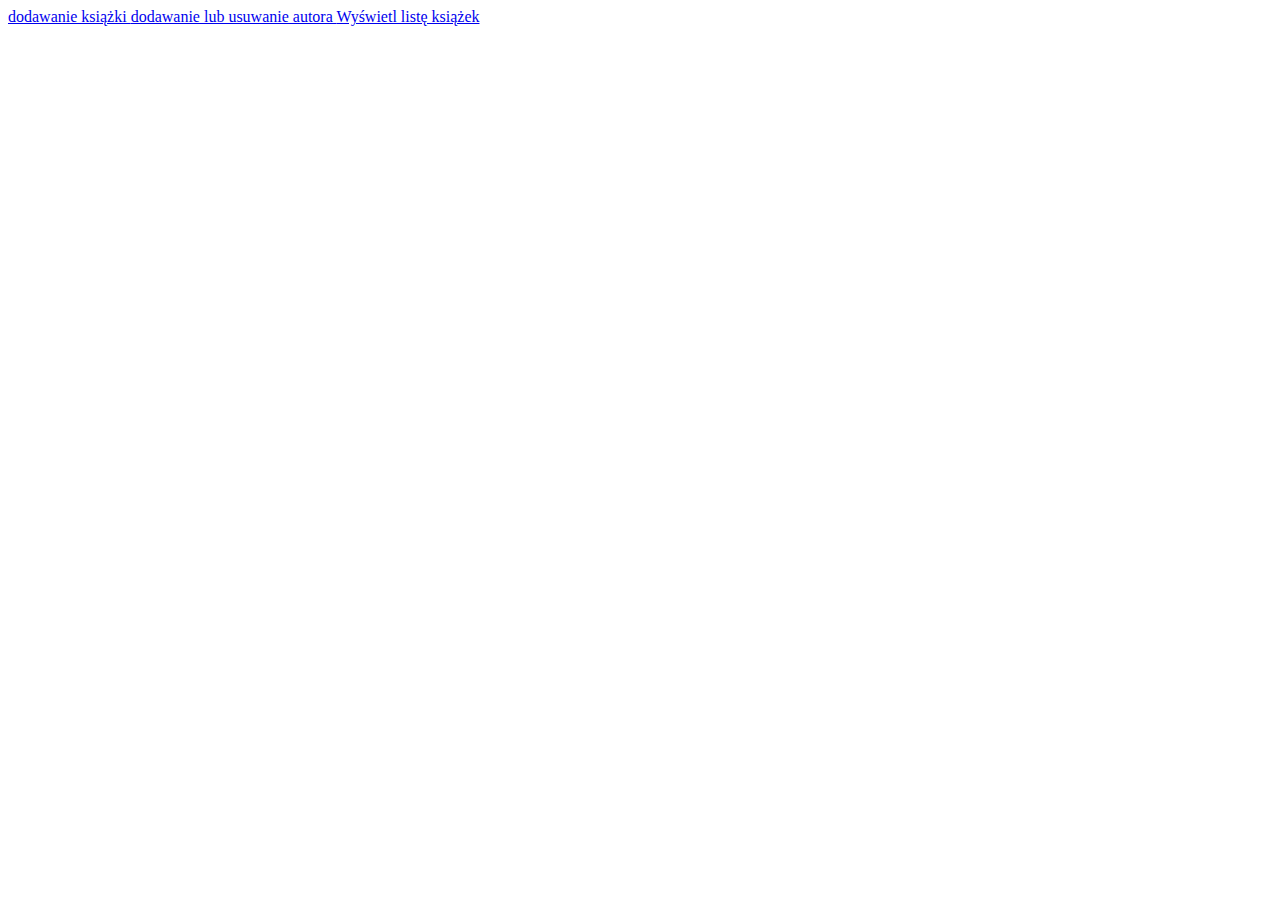
==== src/main/resources/templates/home.html @ 38ae9d73 "Stworzenie katalogu książek z możliwością dodawania oraz usuwania autorów" ====
<!DOCTYPE html>
<html lang="en" xmlns:th="http://www.thymeleaf.org" xmlns:sec="http://www.w3.org/1999/xhtml">
<head>
    <meta charset="UTF-8">
    <title>Home</title>
    <link href="https://cdn.jsdelivr.net/npm/bootstrap@5.0.0-beta1/dist/css/bootstrap.min.css" rel="stylesheet"
          integrity="sha384-giJF6kkoqNQ00vy+HMDP7azOuL0xtbfIcaT9wjKHr8RbDVddVHyTfAAsrekwKmP1" crossorigin="anonymous">
    <link rel="stylesheet" type="text/css" href="style/style.css">
</head>
<body>
<div th:replace="fragments::header"></div>
<div class="container">
    <div>
        <a type="button" href="/add-book" class="btn btn-outline-success"> dodawanie książki </a>
        <a type="button" href="/add-author" class="btn btn-outline-success"> dodawanie lub usuwanie autora </a>
        <a type="button" href="/books" class="btn btn-outline-success"> Wyświetl listę książek </a>
    </div>
  </div>
<div th:replace="fragments::footer"></div>
</body>
</html>
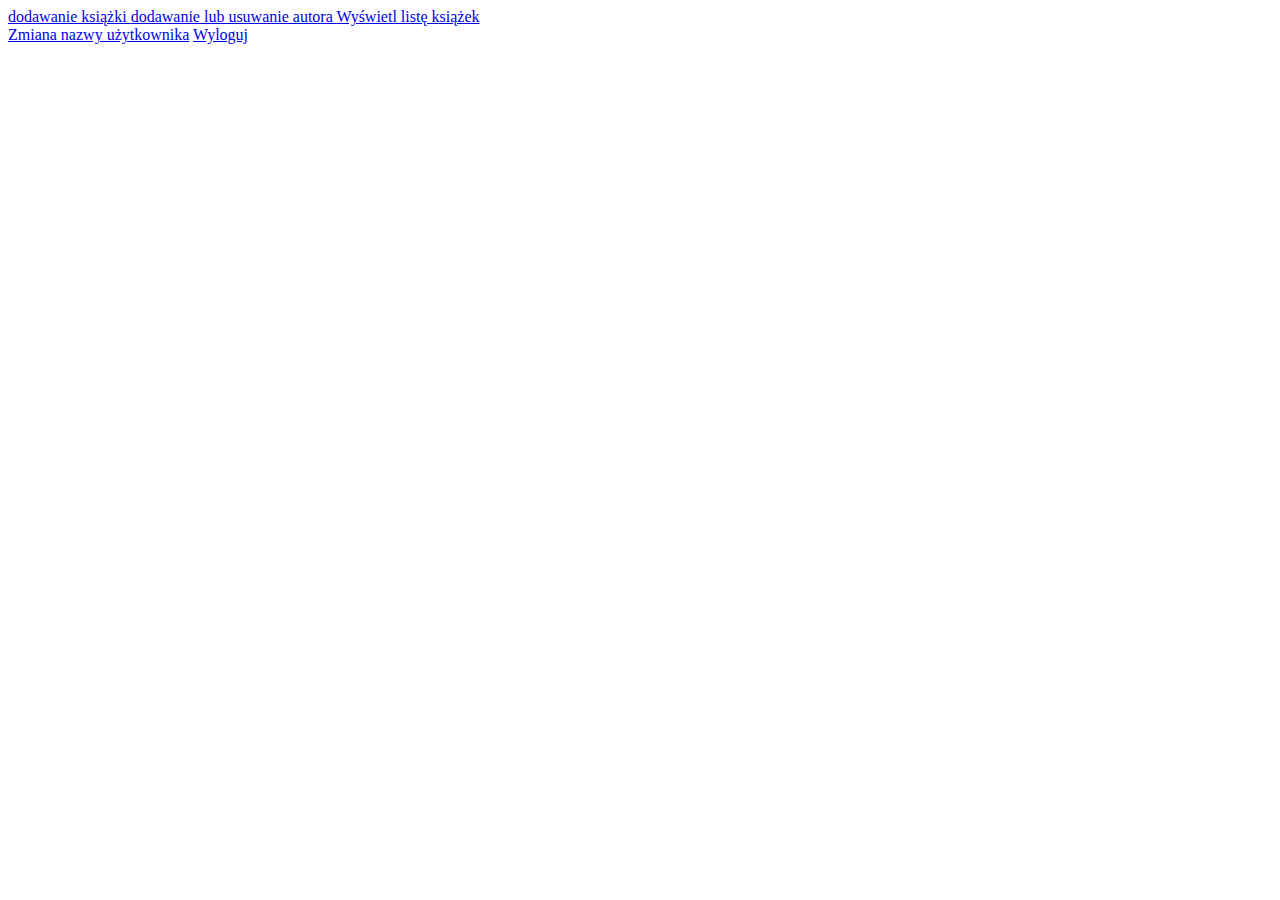
==== commit 2edbaa17: "Dodanie modułu logowania, rejestracji oraz edycji użytkownika" ====
--- a/src/main/resources/templates/home.html
+++ b/src/main/resources/templates/home.html
@@ -5,7 +5,7 @@
     <title>Home</title>
     <link href="https://cdn.jsdelivr.net/npm/bootstrap@5.0.0-beta1/dist/css/bootstrap.min.css" rel="stylesheet"
           integrity="sha384-giJF6kkoqNQ00vy+HMDP7azOuL0xtbfIcaT9wjKHr8RbDVddVHyTfAAsrekwKmP1" crossorigin="anonymous">
-    <link rel="stylesheet" type="text/css" href="style/style.css">
+    <link rel="stylesheet" type="text/css" href="../style.css">
 </head>
 <body>
 <div th:replace="fragments::header"></div>
@@ -15,6 +15,10 @@
         <a type="button" href="/add-author" class="btn btn-outline-success"> dodawanie lub usuwanie autora </a>
         <a type="button" href="/books" class="btn btn-outline-success"> Wyświetl listę książek </a>
     </div>
+    <div>
+        <a type="button" class="btn btn-outline-warning" href="/edit-user">Zmiana nazwy użytkownika</a>
+        <a type="button" href="/logout" class="btn btn-outline-warning"> Wyloguj </a>
+    </div>
   </div>
 <div th:replace="fragments::footer"></div>
 </body>
